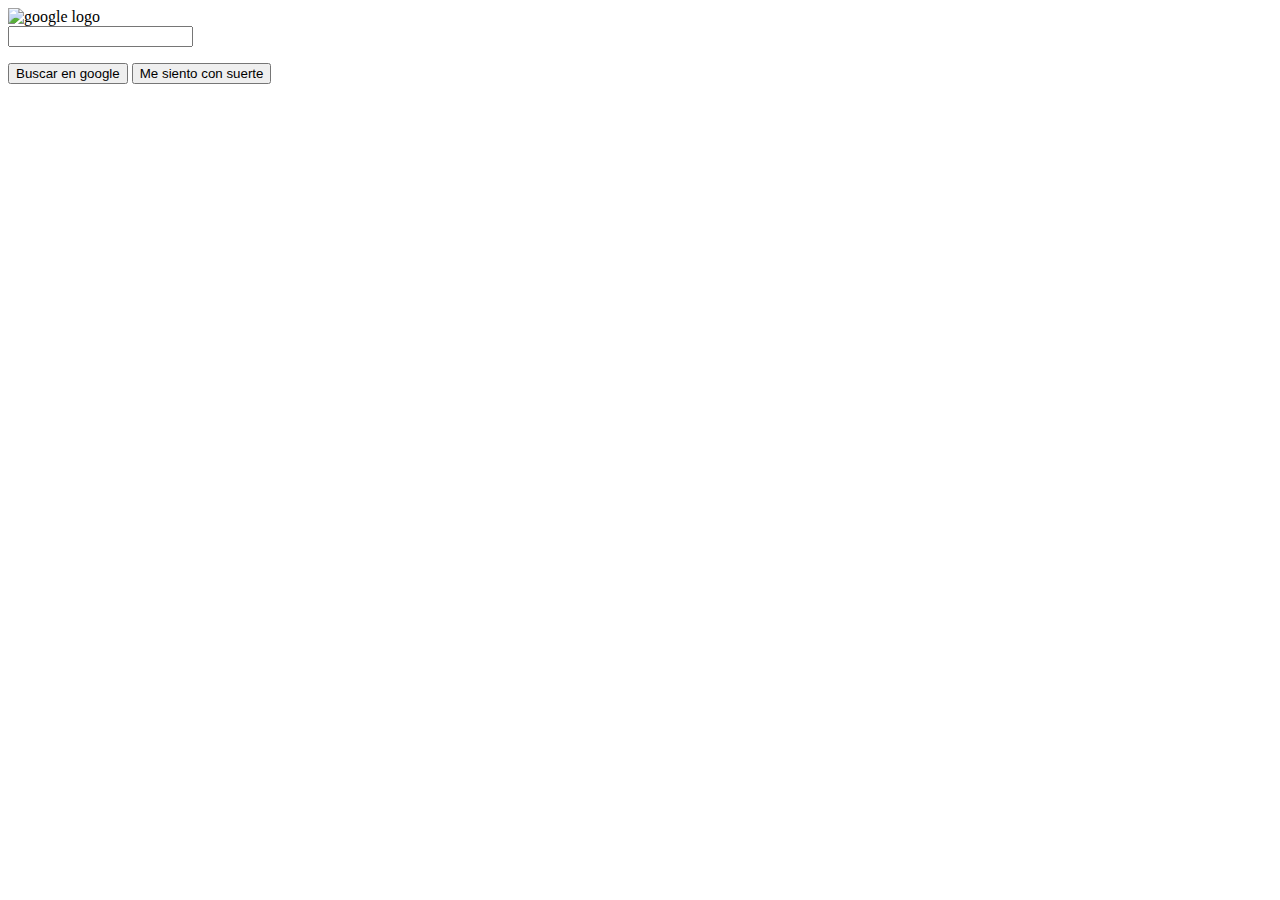
==== estructura.html @ 128c274c "Añadiendo estructura a la web" ====
<html>
<body>


<header>

</header>

<main>
    <!-- logo de google-->
    <div class="logo">
        <img src="file///home/elireth/Documentos/projecto_odin/proyecto_1/google-homepage/google-homepage/googlelogo.png" alt="google logo">

    </div>
    
    <!-- Esta forma es la barra de busqueda-->
    <div class="buscador">
        <form action="" method="GET" class="buscador">
            <input type="text" name="barra-buscador">
    
    
        </form>
    </div>
    
    <div class="botones">
        <p>
            <button name="boton1" type="submit" class="boton1">
                Buscar en google
            </button>
        
            <button name="boton2" type="submit" class="boton2">
                Me siento con suerte
            </button>
        </p>
    </div>
    
</main>




    <footer>
<p>

</p>

    </footer>
</body>    
</html>
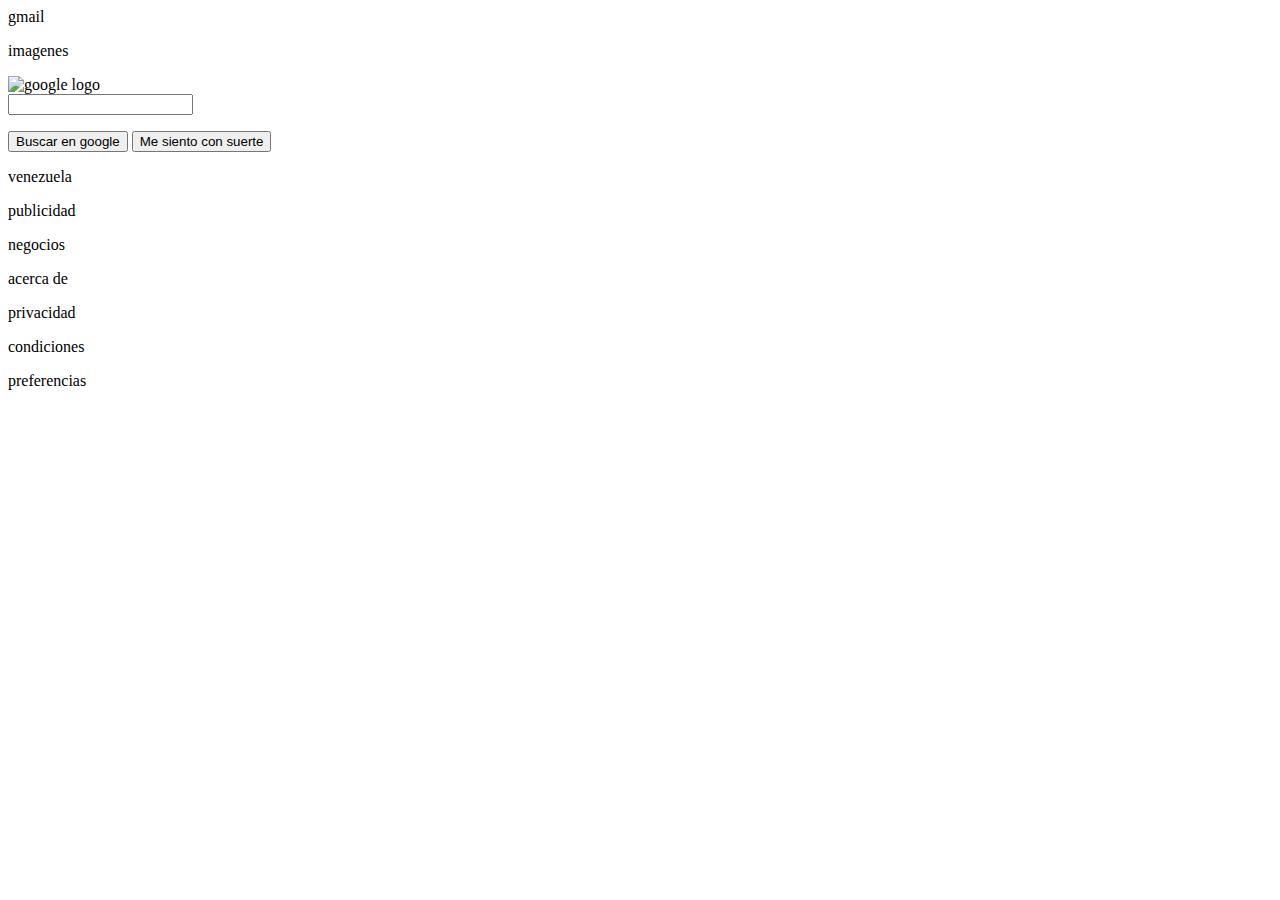
==== commit 678192bc: "Estructura HTML completada" ====
--- a/estructura.html
+++ b/estructura.html
@@ -3,13 +3,16 @@
 
 
 <header>
+<div class="textos-cabecera">
+    <p>gmail</p> <p>imagenes</p> 
 
+</div>
 </header>
 
 <main>
     <!-- logo de google-->
     <div class="logo">
-        <img src="file///home/elireth/Documentos/projecto_odin/proyecto_1/google-homepage/google-homepage/googlelogo.png" alt="google logo">
+        <img src="https://www.google.com/images/branding/googlelogo/1x/googlelogo_color_272x92dp.png" alt="google logo">
 
     </div>
     
@@ -40,10 +43,14 @@
 
 
     <footer>
-<p>
+<p>venezuela</p>
 
-</p>
-
+<p>publicidad</p>
+<p>negocios</p>
+<p>acerca de</p>
+<p>privacidad</p>
+<p>condiciones</p>
+<p>preferencias</p>
     </footer>
 </body>    
 </html>
